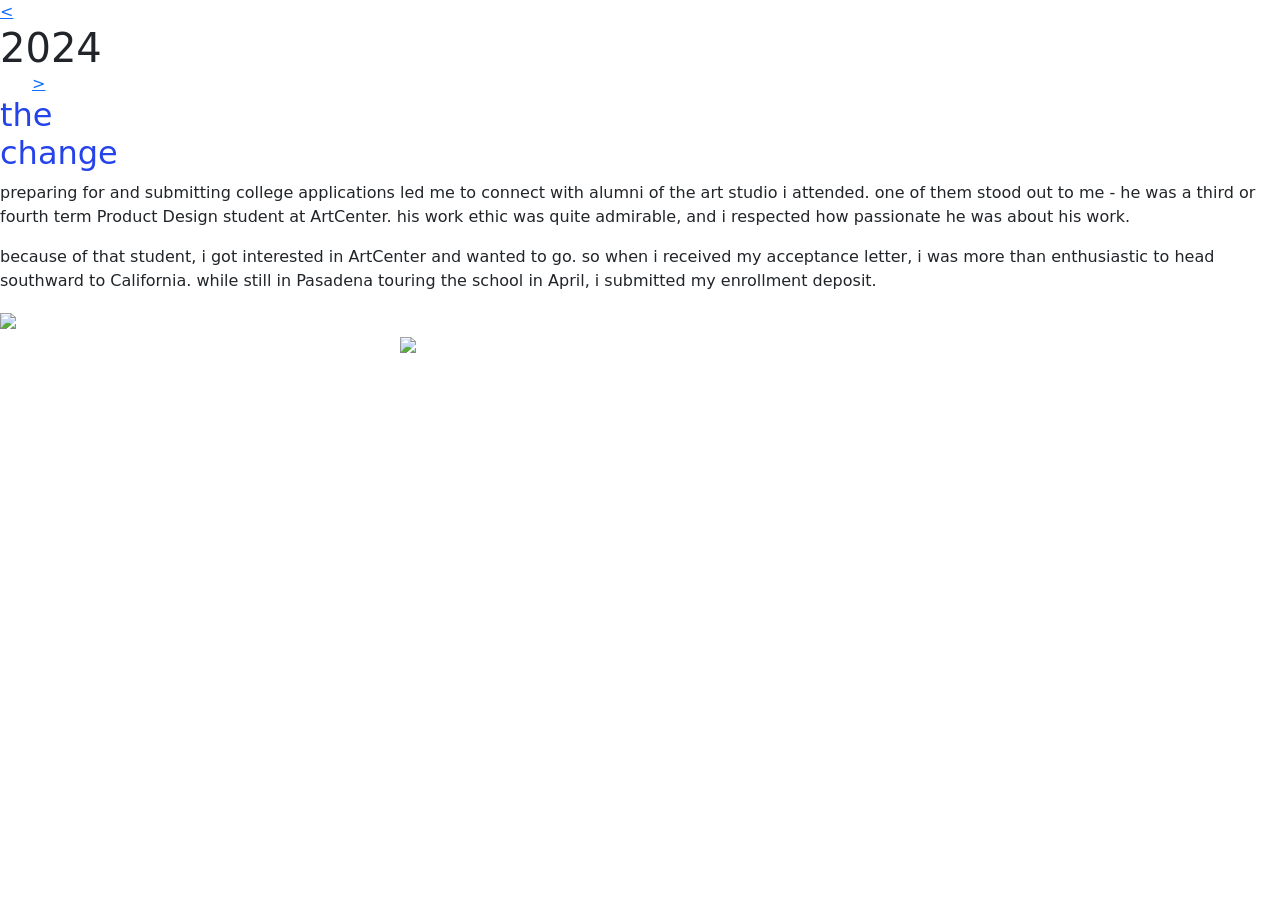
==== change.html @ 87a2ca6b "Add files via upload" ====
<!DOCTYPE html>

<html lang="en">
    <head>
        <meta charset="UTF-8">
        <meta name="viewport" content="width=device-width, initial-scale=1">
        <link href="https://cdn.jsdelivr.net/npm/bootstrap@5.3.8/dist/css/bootstrap.min.css" rel="stylesheet" integrity="sha384-sRIl4kxILFvY47J16cr9ZwB07vP4J8+LH7qKQnuqkuIAvNWLzeN8tE5YBujZqJLB" crossorigin="anonymous">
        <link href="https://fonts.googleapis.com/css2?family=Comfortaa:wght@300..700&display=swap" rel="stylesheet">
        <link rel="stylesheet" href="https://use.typekit.net/tuw4tlb.css">
        <link href="styles/styles.css" rel="stylesheet">
        <script src="scripts/change.js"></script>
        <title>2024</title>
    </head>
    <body>
        <a class="nav-bar" href="/index.html"></a>
        <div class="left-section">
            <div class="header-section">
                <a href="/discovery.html" style="margin-right: 2rem;">&lt;</a>
                <h1 style="margin-bottom: 0;">2024</h1>
                <a href="/execution.html" style="margin-left: 2rem;">&gt;</a>
            </div>

            <div class="text-section">
                <div class="text">
                    <div style="width: 10rem;">
                        <h2 style="color: #2543ea">the change</h2>
                    </div>

                    <div style="width: auto;">
                        <p>preparing for and submitting college applications led me to connect with alumni of the art studio i attended. one of them stood out to me - he was a third or fourth term Product Design student at ArtCenter. his work ethic was quite admirable, and i respected how passionate he was about his work.</p>
                        <p>because of that student, i got interested in ArtCenter and wanted to go. so when i received my acceptance letter, i was more than enthusiastic to head southward to California. while still in Pasadena touring the school in April, i submitted my enrollment deposit.</p>
                    </div>

                </div>

                <div class="nav-dots">
                    <div class="circle active" id="one"></div>
                    <div class="circle" id="two"></div>
                    <div class="circle" id="three"></div>
                </div>

            </div>
        </div>

        <div class="right-section">
            <div class="img-div" style="width: 20rem; margin-left: 0rem;">
                <img src="images/change-main_1.jpg">
            </div>
            <div class="img-div" style="width: 20rem; margin-left: 25rem;">
                <img src="images/change-main_2.jpg">
            </div>
        </div>
    </body>
</html>
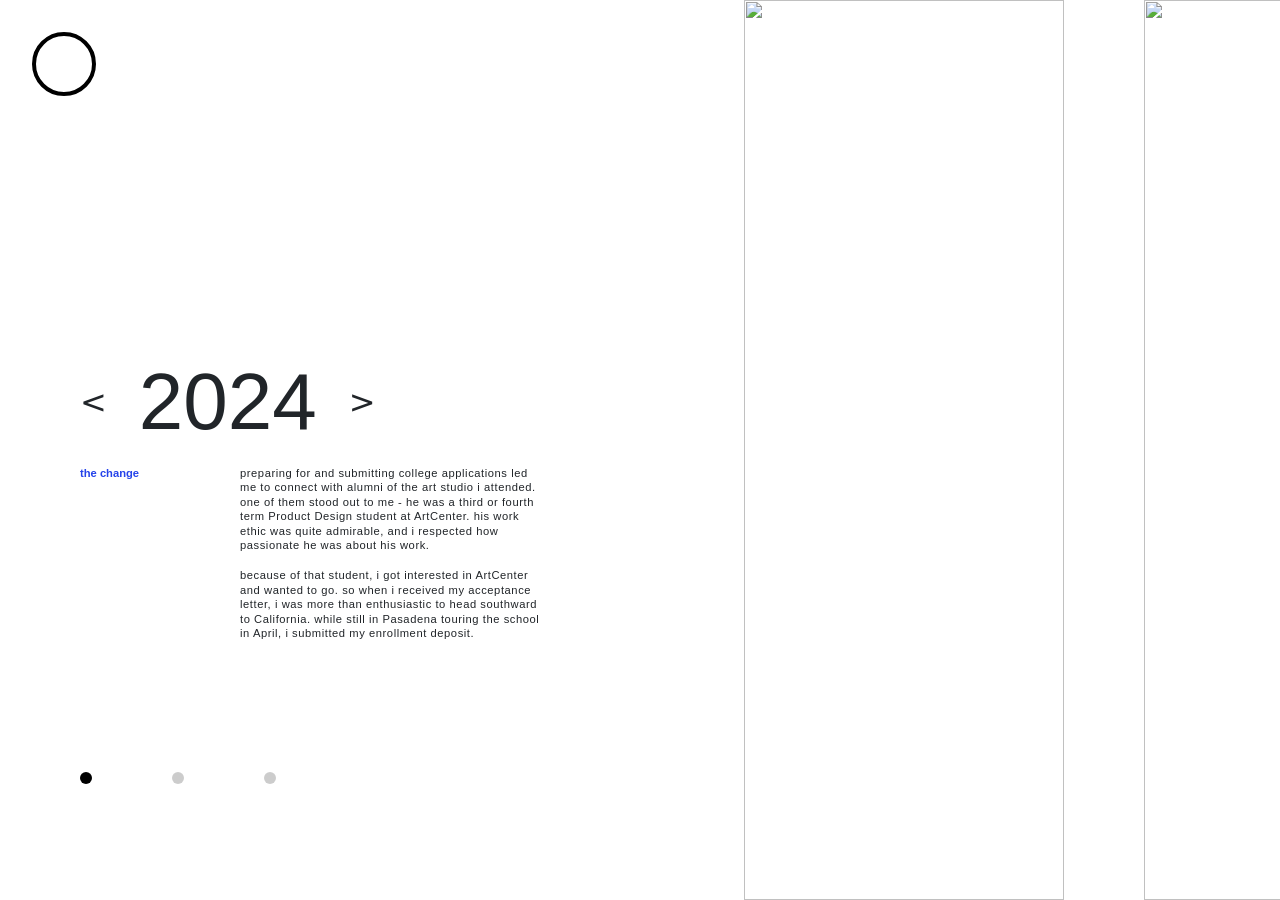
==== commit bddda981: "Add files via upload" ====
--- a/styles/styles.css
+++ b/styles/styles.css
@@ -0,0 +1,142 @@
+body {
+    width: 100vw; 
+    height: 100vh;
+    display: grid;
+    grid-template-columns: 1fr 1fr;
+    gap: 0;
+    margin: 0;
+}
+
+.nav-bar {
+    width: 4rem;
+    height: 4rem;
+    border-radius: 50%;
+    background-color: none;
+    border: 0.3rem solid black;
+    position: fixed;
+    margin: 2rem;
+    transition: 0.5s ease;
+}
+
+.nav-bar:hover {
+    opacity: 50%;
+}
+
+.left-section {
+    width: auto;
+    height: auto;
+    display: grid;
+    grid-template-rows: 1fr 1fr;
+    margin: 0;
+    margin-left: 5rem;
+}
+
+.header-section {
+    display: flex;
+    flex-direction: row;
+    justify-content: flex-start;
+    align-items: center;
+    align-self: end;
+    width: auto;
+    height: max-content;
+    margin-bottom: 0;
+}
+
+.header-section a {
+    height: max-content;
+    justify-content: center;
+    align-items: center;
+    font-size: 2rem;
+    color: inherit;
+    text-decoration: none;
+    margin-top: 0;
+    margin-bottom: 0;
+    padding: 0;
+    transition: 0.5s ease;
+}
+
+.header-section a:hover {
+    opacity: 50%;
+}
+
+h1 {
+    font-family: 'itc-avant-garde-gothic-pro', sans-serif;
+    font-size: 5rem;
+    font-weight: 400;
+}
+
+.text-section {
+    display: flex;
+    flex-direction: column;
+    justify-content: top;
+    margin: 1rem;
+    margin-left: 0;
+    margin-right: 12.5rem;
+}
+
+.text {
+    width: 100%;
+    height: 17rem;
+    display: flex;
+    flex-direction: row;
+}
+
+.nav-dots {
+    width: auto;
+    height: 5rem;
+    display: grid;
+    grid-template-columns: 1fr 1fr 1fr 1fr 1fr 1fr;
+    align-items: center;
+    gap: 5rem;
+}
+
+.circle {
+    width: 0.75rem;
+    aspect-ratio: 1;
+    border-radius: 50%;
+    opacity: 0.2;
+    margin: 0;
+    padding: 0;
+    background-color: black;
+}
+
+.circle.active {
+    opacity: 1;
+}
+
+/* .right-section */
+
+.img-div {
+    width: 10rem;
+    height: 100%;
+    position: absolute;
+    margin-left: 5rem;
+    background-color: white;
+    overflow: hidden;
+}
+
+.img-div img {
+    width: 100%;
+    height: 100%;
+    display: block;
+    object-fit: cover;
+    object-position: 58% 0%;
+}
+
+h2 {
+    font-family: 'avenir-next-lt-pro', sans-serif;
+    font-size: 0.7rem;
+    font-weight: 600;
+    line-height: 0.9rem;
+    width: 15rem;
+}
+
+p {
+    font-family: 'avenir-next-lt-pro', sans-serif;
+    font-size: 0.7rem;
+    font-weight: 400;
+    font-style: normal;
+    line-height: 0.9rem;
+    letter-spacing: 0.05em;
+    width: 19rem;
+}
